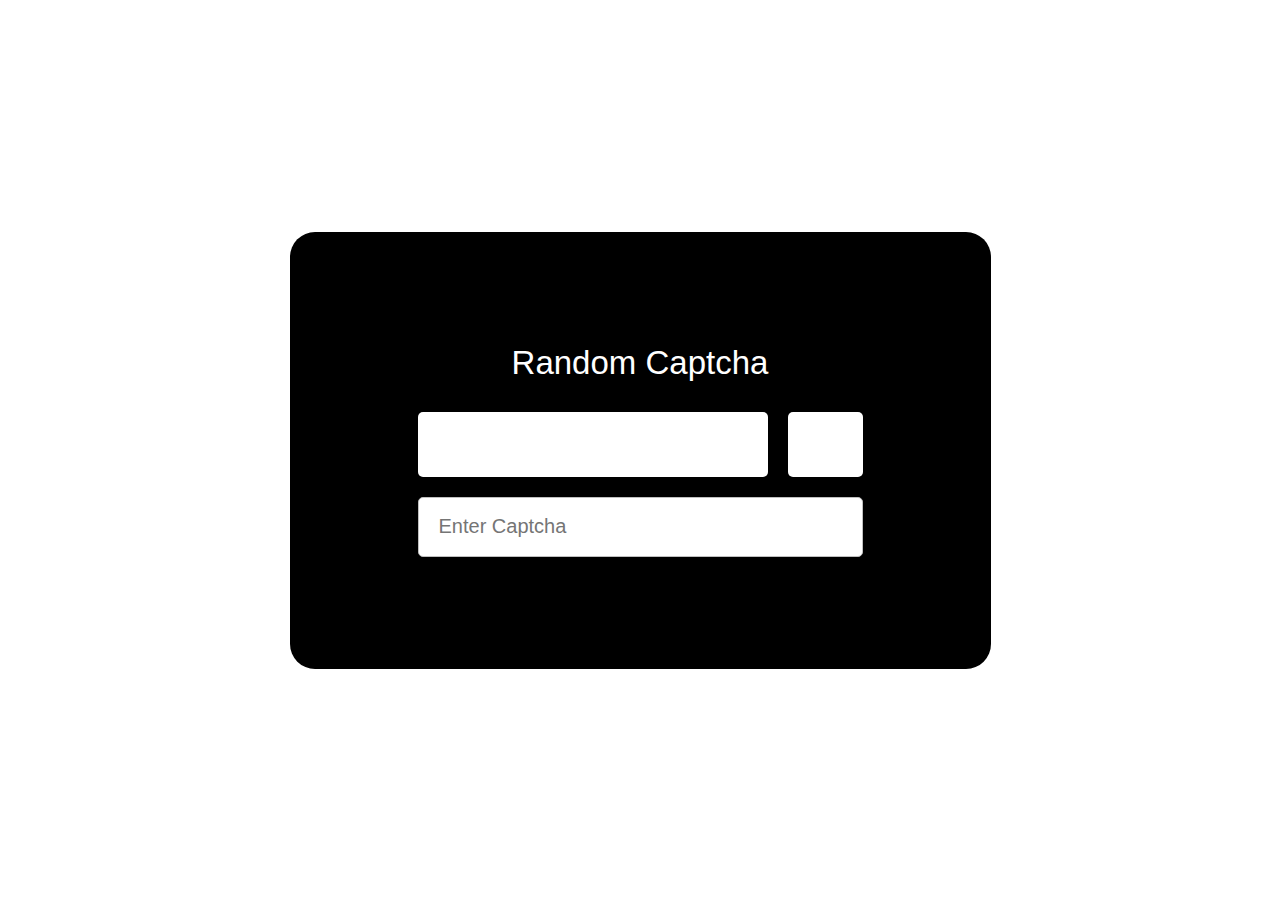
==== Word Counter/index.html @ 14b8e1c9 "Add files via upload" ====
<html lang="en">
  <head>
    <meta charset="UTF-8" />
    <meta http-equiv="X-UA-Compatible" content="IE=edge" />
    <meta name="viewport" content="width=device-width, initial-scale=1.0" />
    <title>Captcha generator</title>
    <link
      rel="stylesheet"
      href="https://cdnjs.cloudflare.com/ajax/libs/font-awesome/6.1.1/css/all.min.css"
      integrity="sha512-KfkfwYDsLkIlwQp6LFnl8zNdLGxu9YAA1QvwINks4PhcElQSvqcyVLLD9aMhXd13uQjoXtEKNosOWaZqXgel0g=="
      crossorigin="anonymous"
      referrerpolicy="no-referrer"
    />
    <link rel="stylesheet" href="style.css" />
  </head>
  <body>
    <div class="wrapper">
      <h1>Random Captcha</h1>
      <div class="captcha-area">
        <div class="captcha-container">
          <span class="captcha"></span>
        </div>
        <button class="reload-btn">
          <i class="fa fa-redo"></i>
        </button>
      </div>
      <form action="" class="input-area">
        <input type="text" placeholder="Enter Captcha" required />
        <button class="check-btn">Check</button>
      </form>
      <div class="status-text"></div>
    </div>

    <script src="app.js"></script>
  </body>
</html>
---- Word Counter/style.css ----
* {
    margin: 0;
    padding: 0;
    font-family: sans-serif;
    box-sizing: border-box;
    border-radius: 25px;
  }
  
  body {
    display: flex;
    justify-content: center;
    align-items: center;
    min-height: 100vh;
  }
  
  .wrapper {
    max-width: 80%;
    background: #000000;
    padding: 7rem 8rem;
  }
  
  .wrapper h1 {
    color: #ffffff;
    font-size: 33px;
    font-weight: 500;
    text-align: center;
  }
  
  .wrapper .captcha-area {
    display: flex;
    align-items: center;
    justify-content: center;
    height: 65px;
    margin: 30px 0 20px;
  }
  
  .captcha-area .captcha-container {
    height: 100%;
    width: 350px;
    user-select: none;
    background: #ffffff;
    position: relative;
    border-radius: 5px;
  }
  
  .captcha-container .captcha {
    position: absolute;
    left: 60%;
    top: 50%;
    width: 100%;
    color: #000000;
    font-size: 35px;
    letter-spacing: 10px;
    transform: translate(-50%, -50%);
    text-shadow: 0 0 2px #b1b1b1;
    font-family: "roboto"sans-serif;
  }
  
  .wrapper button {
    border: none;
    outline: none;
    color: #000000;
    background-color: #fff;
    cursor: pointer;
  }
  
  .captcha-area .reload-btn {
    border-radius: 5px;
    width: 75px;
    height: 100%;
    font-size: 23px;
    margin-left: 20px;
  }
  
  .captcha-area i {
    transition: transform 0.1s ease;
  }
  
  .input-area .reload-btn:hover i {
    transform: rotate(15deg);
  }
  
  .wrapper .input-area {
    height: 60px;
    width: 100%;
    position: relative;
  }
  
  .input-area input {
    height: 100%;
    width: 100%;
    outline: none;
    font-size: 20px;
    padding-left: 20px;
    border-radius: 5px;
    border: 1px solid #bfbfbf;
  }
  
  .input-area .check-btn {
    position: absolute;
    right: 7px;
    top: 50%;
    font-size: 17px;
    height: 45px;
    padding: 0 20px;
    opacity: 0;
    pointer-events: none;
    background: #000000;
    color: #fff;
    transform: translateY(-50%);
  }
  
  .input-area input:valid + .check-btn {
    opacity: 1;
    pointer-events: auto;
  }
  
  .wrapper .status-text {
    display: none;
    font-size: 18px;
    color: #ff0000;
    text-align: center;
    margin: 20px 0 -5px 0;
  }
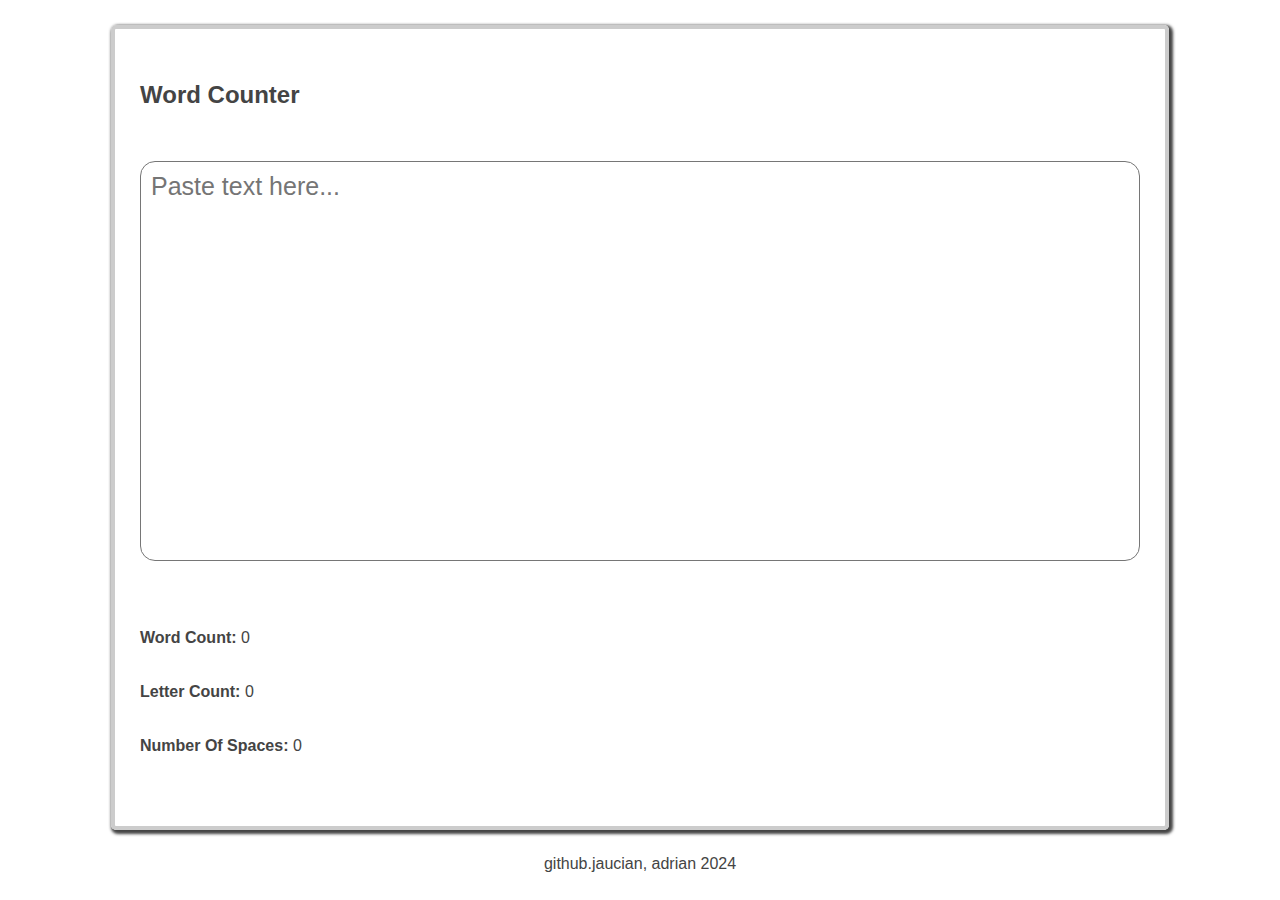
==== commit 562a2988: "Add files via upload" ====
--- a/Word Counter/index.html
+++ b/Word Counter/index.html
@@ -3,33 +3,28 @@
     <meta charset="UTF-8" />
     <meta http-equiv="X-UA-Compatible" content="IE=edge" />
     <meta name="viewport" content="width=device-width, initial-scale=1.0" />
-    <title>Captcha generator</title>
-    <link
-      rel="stylesheet"
-      href="https://cdnjs.cloudflare.com/ajax/libs/font-awesome/6.1.1/css/all.min.css"
-      integrity="sha512-KfkfwYDsLkIlwQp6LFnl8zNdLGxu9YAA1QvwINks4PhcElQSvqcyVLLD9aMhXd13uQjoXtEKNosOWaZqXgel0g=="
-      crossorigin="anonymous"
-      referrerpolicy="no-referrer"
-    />
+    <title>Word Counter</title>
     <link rel="stylesheet" href="style.css" />
   </head>
   <body>
-    <div class="wrapper">
-      <h1>Random Captcha</h1>
-      <div class="captcha-area">
-        <div class="captcha-container">
-          <span class="captcha"></span>
-        </div>
-        <button class="reload-btn">
-          <i class="fa fa-redo"></i>
-        </button>
-      </div>
-      <form action="" class="input-area">
-        <input type="text" placeholder="Enter Captcha" required />
-        <button class="check-btn">Check</button>
-      </form>
-      <div class="status-text"></div>
-    </div>
+    <section class="container">
+      <h2 class="title">Word Counter</h2>
+      
+      <textarea class="text-input" placeholder="Paste text here..."></textarea>
+      <section>
+        <strong>Word Count: </strong>
+        <span class="word-count">0</span>
+      </section>
+      <section>
+        <strong>Letter Count: </strong>
+        <span class="letter-count">0</span>
+      </section>
+      <section>
+        <strong>Number Of Spaces: </strong>
+        <span class="space-count">0</span>
+      </section>
+    </section>
+    github.jaucian, adrian 2024
 
     <script src="app.js"></script>
   </body>
--- a/Word Counter/style.css
+++ b/Word Counter/style.css
@@ -1,124 +1,46 @@
-* {
-    margin: 0;
-    padding: 0;
-    font-family: sans-serif;
-    box-sizing: border-box;
-    border-radius: 25px;
-  }
+
+*{
+  margin: 0;
+  padding: 0;
+  color: rgb(68, 68, 68);
+}
+body {
+  margin: 0;
+  font-family: "roboto", sans-serif;
+  display: flex;
+  flex-direction: column;
+  justify-content: center;
+  align-items: center;
+  height: 97vh;
   
-  body {
-    display: flex;
-    justify-content: center;
-    align-items: center;
-    min-height: 100vh;
-  }
-  
-  .wrapper {
-    max-width: 80%;
-    background: #000000;
-    padding: 7rem 8rem;
-  }
-  
-  .wrapper h1 {
-    color: #ffffff;
-    font-size: 33px;
-    font-weight: 500;
-    text-align: center;
-  }
-  
-  .wrapper .captcha-area {
-    display: flex;
-    align-items: center;
-    justify-content: center;
-    height: 65px;
-    margin: 30px 0 20px;
-  }
-  
-  .captcha-area .captcha-container {
-    height: 100%;
-    width: 350px;
-    user-select: none;
-    background: #ffffff;
-    position: relative;
-    border-radius: 5px;
-  }
-  
-  .captcha-container .captcha {
-    position: absolute;
-    left: 60%;
-    top: 50%;
-    width: 100%;
-    color: #000000;
-    font-size: 35px;
-    letter-spacing: 10px;
-    transform: translate(-50%, -50%);
-    text-shadow: 0 0 2px #b1b1b1;
-    font-family: "roboto"sans-serif;
-  }
-  
-  .wrapper button {
-    border: none;
-    outline: none;
-    color: #000000;
-    background-color: #fff;
-    cursor: pointer;
-  }
-  
-  .captcha-area .reload-btn {
-    border-radius: 5px;
-    width: 75px;
-    height: 100%;
-    font-size: 23px;
-    margin-left: 20px;
-  }
-  
-  .captcha-area i {
-    transition: transform 0.1s ease;
-  }
-  
-  .input-area .reload-btn:hover i {
-    transform: rotate(15deg);
-  }
-  
-  .wrapper .input-area {
-    height: 60px;
-    width: 100%;
-    position: relative;
-  }
-  
-  .input-area input {
-    height: 100%;
-    width: 100%;
-    outline: none;
-    font-size: 20px;
-    padding-left: 20px;
-    border-radius: 5px;
-    border: 1px solid #bfbfbf;
-  }
-  
-  .input-area .check-btn {
-    position: absolute;
-    right: 7px;
-    top: 50%;
-    font-size: 17px;
-    height: 45px;
-    padding: 0 20px;
-    opacity: 0;
-    pointer-events: none;
-    background: #000000;
-    color: #fff;
-    transform: translateY(-50%);
-  }
-  
-  .input-area input:valid + .check-btn {
-    opacity: 1;
-    pointer-events: auto;
-  }
-  
-  .wrapper .status-text {
-    display: none;
-    font-size: 18px;
-    color: #ff0000;
-    text-align: center;
-    margin: 20px 0 -5px 0;
-  }+}
+
+.container {
+  width: 1000px;
+  height: 1500px;
+  margin: 25px;
+  padding: 25px;
+  border: 4px solid #ccc;
+  border-radius: 5px;
+  line-height: 3.4;
+  box-shadow: 2px 2px 3px 2px;
+}
+
+.title {
+  margin-top: 0;
+  margin-bottom: 25px;
+}
+.text-input {
+  align-items: center;
+  font-family: "roboto", sans-serif;
+  font-size: 25px;
+}
+.text-input {
+  width: 100%;
+  height: 400px;
+  border-radius: 15px;
+  margin-bottom: 50px;
+  resize: none;
+  padding: 10px;
+  box-sizing: border-box;
+}